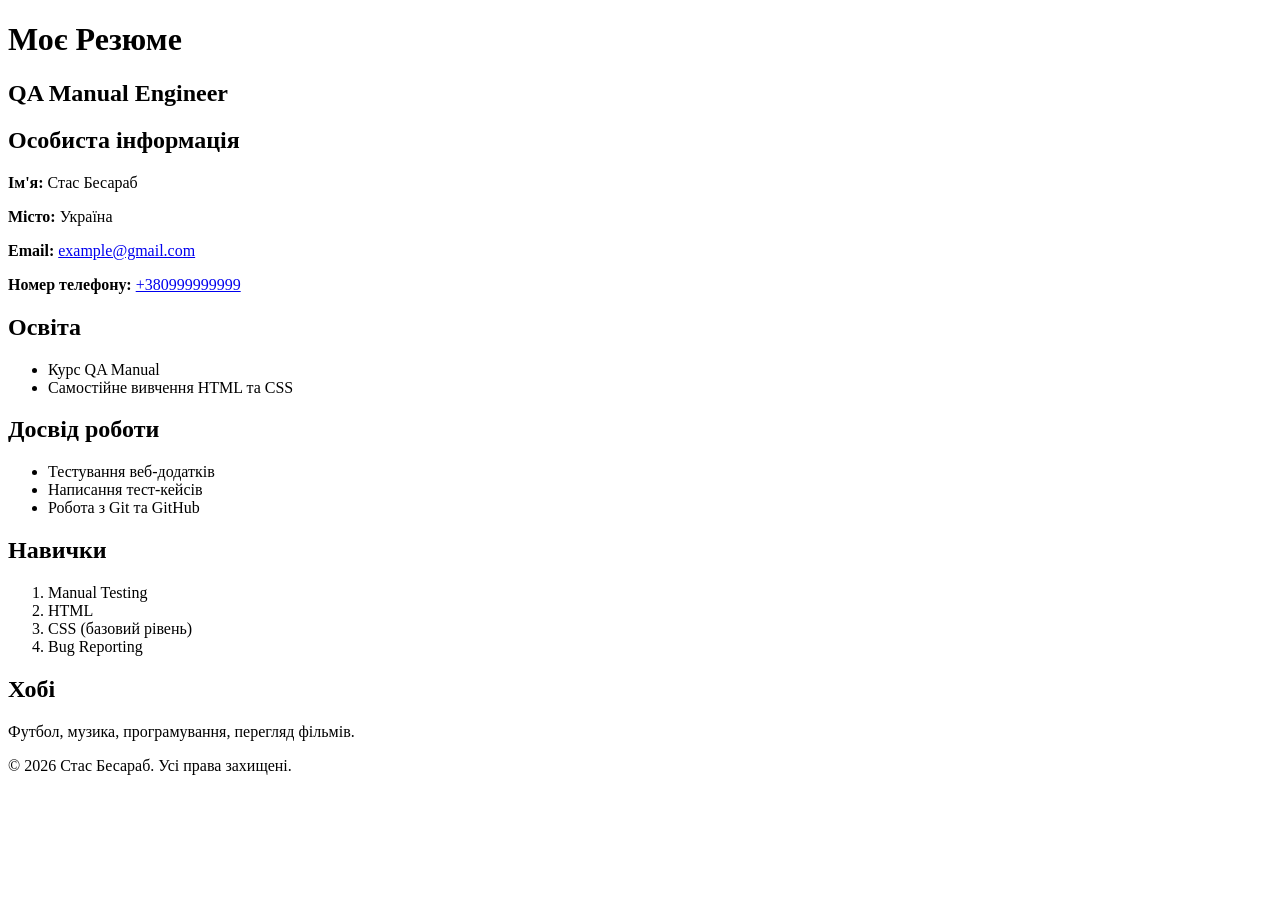
==== index.html @ 3e9b1356 "rename Index.html to index.html" ====
<!DOCTYPE html>
<html lang="uk">
<head>
<meta charset="UTF-8">
<meta name="viewport" content="width=device-width, initial-scale=1.0">
<title>Моє Резюме</title>
</head>

<body>

<header>
    <h1>Моє Резюме</h1>
    <h2>QA Manual Engineer</h2>
</header>

<main>

<section>
    <h2>Особиста інформація</h2>
    <p><strong>Ім'я:</strong> Стас Бесараб</p>
    <p><strong>Місто:</strong> Україна</p>
    <p>
        <strong>Email:</strong> 
        <a href="mailto:example@gmail.com">example@gmail.com</a>
    </p>
    <p>
        <strong>Номер телефону:</strong> 
        <a href="tel:+380999999999">+380999999999</a>
    </p>
</section>

<section>
    <h2>Освіта</h2>
    <ul>
        <li>Курс QA Manual</li>
        <li>Самостійне вивчення HTML та CSS</li>
    </ul>
</section>

<section>
    <h2>Досвід роботи</h2>
    <ul>
        <li>Тестування веб-додатків</li>
        <li>Написання тест-кейсів</li>
        <li>Робота з Git та GitHub</li>
    </ul>
</section>

<section>
    <h2>Навички</h2>
    <ol>
        <li>Manual Testing</li>
        <li>HTML</li>
        <li>CSS (базовий рівень)</li>
        <li>Bug Reporting</li>
    </ol>
</section>

<section>
    <h2>Хобі</h2>
    <p>Футбол, музика, програмування, перегляд фільмів.</p>
</section>

</main>

<footer>
    <p>© 2026 Стас Бесараб. Усі права захищені.</p>
</footer>

</body>
</html>
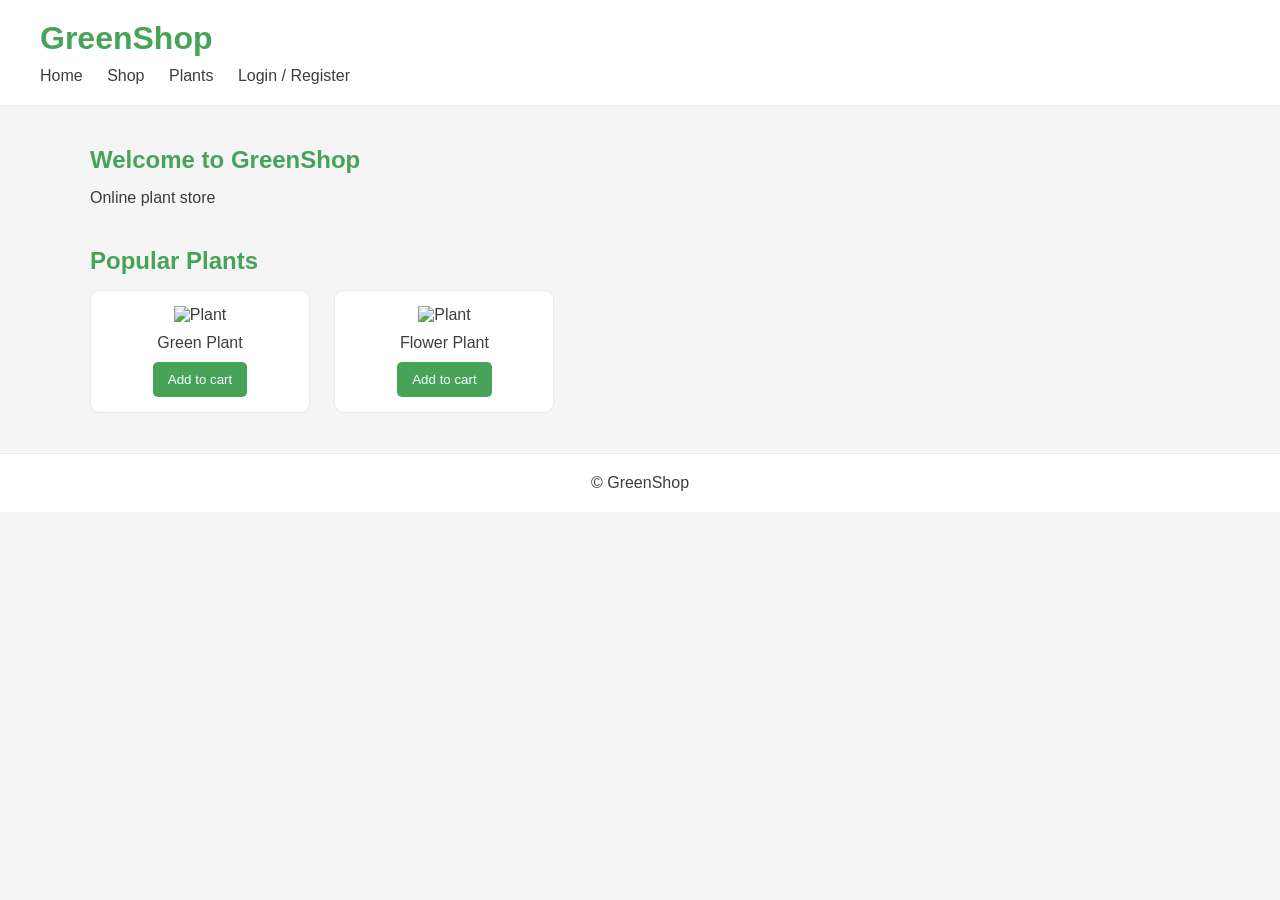
==== commit 0afaf77f: "deleted reset css and modified index html" ====
--- a/index.html
+++ b/index.html
@@ -1,71 +1,49 @@
-<!DOCTYPE html>
+<!doctype html>
 <html lang="uk">
-<head>
-<meta charset="UTF-8">
-<meta name="viewport" content="width=device-width, initial-scale=1.0">
-<title>Моє Резюме</title>
-</head>
+  <head>
+    <meta charset="UTF-8" />
+    <title>GreenShop</title>
+    <link rel="stylesheet" href="css/normalize.css" />
+    <link rel="stylesheet" href="css/styles.css" />
+  </head>
 
-<body>
+  <body>
+    <header>
+      <h1>GreenShop</h1>
 
-<header>
-    <h1>Моє Резюме</h1>
-    <h2>QA Manual Engineer</h2>
-</header>
+      <nav>
+        <a href="#">Home</a>
+        <a href="#">Shop</a>
+        <a href="#">Plants</a>
+        <a href="registration.html">Login / Register</a>
+      </nav>
+    </header>
 
-<main>
+    <main>
+      <section>
+        <h2>Welcome to GreenShop</h2>
+        <p>Online plant store</p>
+      </section>
 
-<section>
-    <h2>Особиста інформація</h2>
-    <p><strong>Ім'я:</strong> Стас Бесараб</p>
-    <p><strong>Місто:</strong> Україна</p>
-    <p>
-        <strong>Email:</strong> 
-        <a href="mailto:example@gmail.com">example@gmail.com</a>
-    </p>
-    <p>
-        <strong>Номер телефону:</strong> 
-        <a href="tel:+380999999999">+380999999999</a>
-    </p>
-</section>
+      <section>
+        <h2>Popular Plants</h2>
 
-<section>
-    <h2>Освіта</h2>
-    <ul>
-        <li>Курс QA Manual</li>
-        <li>Самостійне вивчення HTML та CSS</li>
-    </ul>
-</section>
+        <div>
+          <img src="images/plant1.jpg" alt="Plant" />
+          <p>Green Plant</p>
+          <button>Add to cart</button>
+        </div>
 
-<section>
-    <h2>Досвід роботи</h2>
-    <ul>
-        <li>Тестування веб-додатків</li>
-        <li>Написання тест-кейсів</li>
-        <li>Робота з Git та GitHub</li>
-    </ul>
-</section>
+        <div>
+          <img src="images/plant2.jpg" alt="Plant" />
+          <p>Flower Plant</p>
+          <button>Add to cart</button>
+        </div>
+      </section>
+    </main>
 
-<section>
-    <h2>Навички</h2>
-    <ol>
-        <li>Manual Testing</li>
-        <li>HTML</li>
-        <li>CSS (базовий рівень)</li>
-        <li>Bug Reporting</li>
-    </ol>
-</section>
-
-<section>
-    <h2>Хобі</h2>
-    <p>Футбол, музика, програмування, перегляд фільмів.</p>
-</section>
-
-</main>
-
-<footer>
-    <p>© 2026 Стас Бесараб. Усі права захищені.</p>
-</footer>
-
-</body>
-</html>+    <footer>
+      <p>© GreenShop</p>
+    </footer>
+  </body>
+</html>
--- a/css/styles.css
+++ b/css/styles.css
@@ -0,0 +1,139 @@
+* {
+    box-sizing: border-box;
+    margin: 0;
+    padding: 0;
+    font-family: Arial, sans-serif;
+}
+
+/* BODY */
+
+body {
+    background-color: #f5f5f5;
+    color: #3d3d3d;
+}
+
+/* HEADER */
+
+header {
+    background: #ffffff;
+    padding: 20px 40px;
+    border-bottom: 1px solid #eaeaea;
+}
+
+header h1 {
+    color: #46a358;
+    margin-bottom: 10px;
+}
+
+nav a {
+    text-decoration: none;
+    color: #3d3d3d;
+    margin-right: 20px;
+    font-size: 16px;
+}
+
+nav a:hover {
+    color: #46a358;
+}
+
+/* MAIN */
+
+main {
+    width: 1100px;
+    margin: 40px auto;
+}
+
+section {
+    margin-bottom: 40px;
+}
+
+section h2 {
+    margin-bottom: 15px;
+    color: #46a358;
+}
+
+/* PRODUCTS */
+
+section div {
+    display: inline-block;
+    width: 220px;
+    background: #ffffff;
+    padding: 15px;
+    margin-right: 20px;
+    border: 1px solid #eaeaea;
+    border-radius: 10px;
+    text-align: center;
+}
+
+section div img {
+    width: 100%;
+    height: 180px;
+    object-fit: cover;
+    margin-bottom: 10px;
+}
+
+section div button {
+    margin-top: 10px;
+    background: #46a358;
+    color: #ffffff;
+    border: none;
+    padding: 10px 15px;
+    border-radius: 5px;
+    cursor: pointer;
+}
+
+/* FOOTER */
+
+footer {
+    text-align: center;
+    padding: 20px;
+    background: #ffffff;
+    border-top: 1px solid #eaeaea;
+}
+
+/* ===== LOGIN / REGISTER ===== */
+
+.modal {
+    width: 500px;
+    margin: 40px auto;
+    background: #ffffff;
+    padding: 50px 70px;
+    position: relative;
+}
+
+.tabs {
+    text-align: center;
+    margin-bottom: 35px;
+}
+
+.tab {
+    border: none;
+    background: none;
+    font-size: 20px;
+    color: #3d3d3d;
+    cursor: pointer;
+}
+
+.tab.active {
+    color: #46a358;
+    font-weight: bold;
+}
+
+.form input {
+    width: 100%;
+    height: 40px;
+    border: 1px solid #eaeaea;
+    border-radius: 5px;
+    margin-bottom: 15px;
+    padding: 0 10px;
+}
+
+.main-btn {
+    width: 100%;
+    height: 45px;
+    background: #46a358;
+    color: white;
+    border: none;
+    border-radius: 5px;
+    cursor: pointer;
+}
